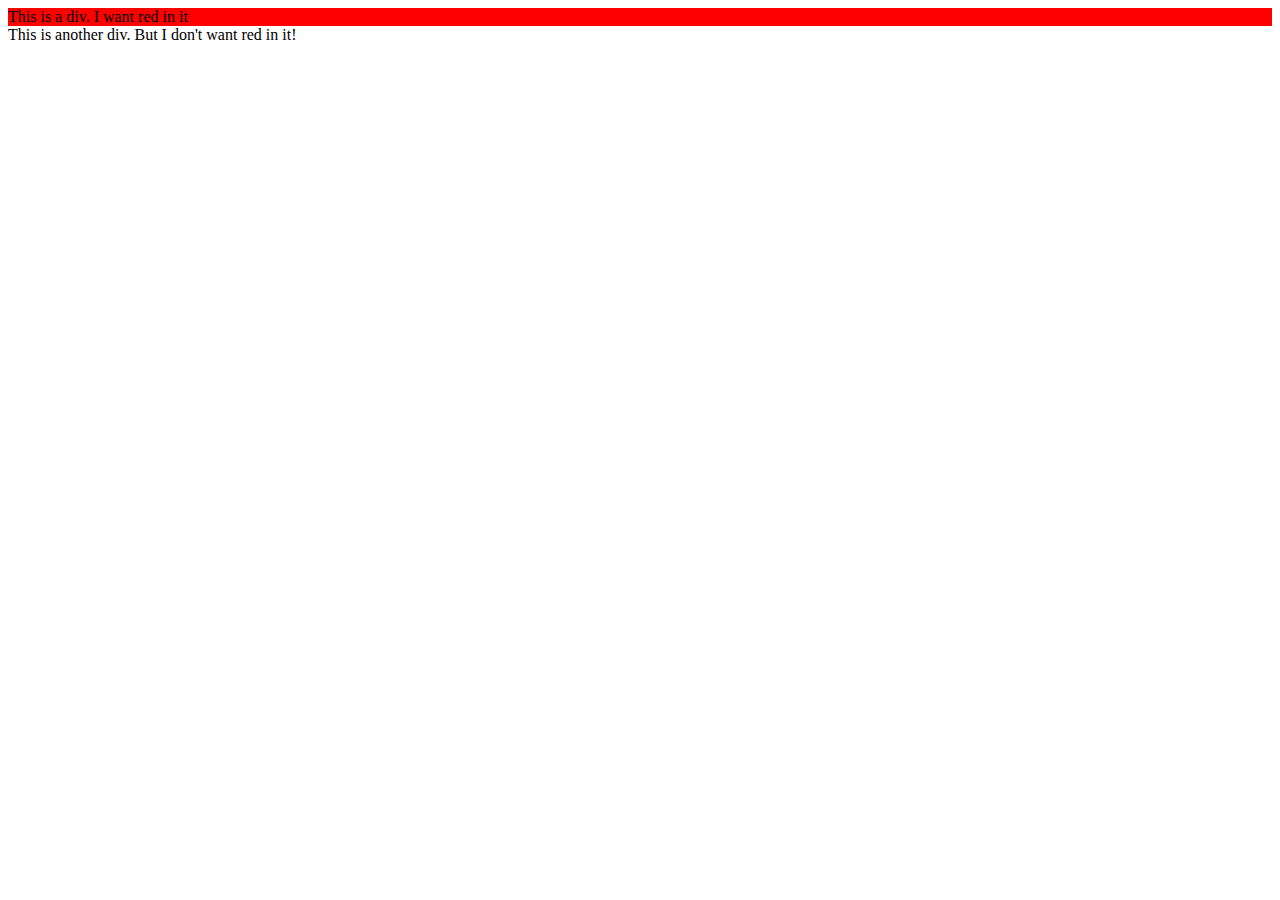
==== 03_CSS_Selectors/cssSelectors.html @ 1be6c7c1 "lec-1 and lecc-2 done" ====
<!DOCTYPE html>
<html lang="en">
<head>
    <meta charset="UTF-8">
    <meta name="viewport" content="width=device-width, initial-scale=1.0">
    <title>CSS Selectors</title>

    <!-- The first div selector makes all the div tags red, but we only want the ones with class as "red". Therefore, we used .class_name (here red) to do that! -->

    <!--   .something =>   here something is class    -->
    <!--!   #something => here something is id -->
    <style>
        
       /* <!-- div {
            background-color: red;
        } */

        .red {
            background-color: red;
        }
    </style>
</head>
<body>
    <div class="red">This is a div. I want red in it</div>

    <div>This is another div. But I don't want red in it!</div>
</body>
</html>
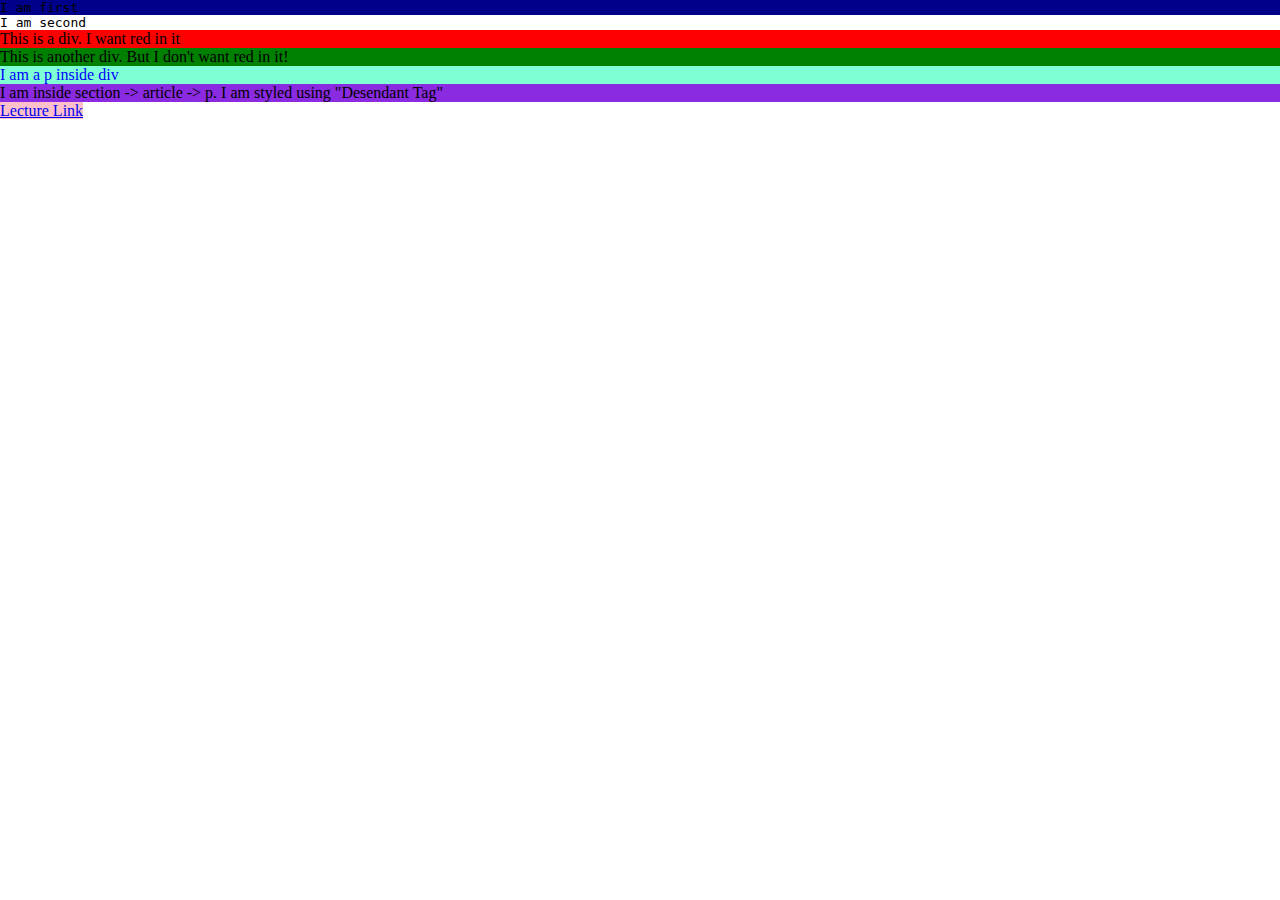
==== commit 4647833c: "lec-3 done" ====
--- a/03_CSS_Selectors/cssSelectors.html
+++ b/03_CSS_Selectors/cssSelectors.html
@@ -1,28 +1,100 @@
 <!DOCTYPE html>
 <html lang="en">
-<head>
-    <meta charset="UTF-8">
-    <meta name="viewport" content="width=device-width, initial-scale=1.0">
+  <head>
+    <meta charset="UTF-8" />
+    <meta name="viewport" content="width=device-width, initial-scale=1.0" />
     <title>CSS Selectors</title>
 
     <!-- The first div selector makes all the div tags red, but we only want the ones with class as "red". Therefore, we used .class_name (here red) to do that! -->
 
-    <!--   .something =>   here something is class    -->
-    <!--!   #something => here something is id -->
+    <!--!   .something =>   here something is class   -->
+    <!--!   #something =>   here something is id      -->
+
     <style>
-        
-       /* <!-- div {
+      /* <!-- div {
             background-color: red;
         } */
 
-        .red {
-            background-color: red;
-        }
+      /*Class selector*/
+      .red {
+        background-color: red;
+      }
+
+      /*Id selector*/
+      #green {
+        background-color: green;
+      }
+
+      /*Child selector - Only works on 'child_element' which is directly present inside the 'parent_element' */
+
+      div > p {
+        color: blue;
+        background-color: aquamarine;
+      }
+
+      /* Descendent Selector - Works even if the given element is not a direct child i.e the element should only be descendant*/
+
+      section p {
+        background-color: blueviolet;
+      }
+
+      /* Universal Selector - styles all the elements*/
+
+      * {
+        margin: 0px;
+        padding: 0px;
+      }
+
+      /* Pseudo Selector */
+
+      /*Link that is visited once*/
+      a:visited {
+        background-color: yellow;
+      }
+
+      /*Link that is not visited till now*/
+      a:link {
+        background-color: pink;
+      }
+
+      /*When anything is clickedd*/
+      a:active {
+        background-color: red;
+      }
+
+      /*When mouse is hovered over*/
+      a:hover {
+        background-color: blue;
+      }
+
+      /*it means jaha jaha "pre* or any other tag in other case, apne parent ka pehela element hai!*/
+      pre:first-child {
+        background-color: darkblue;
+      }
     </style>
-</head>
-<body>
+  </head>
+  <body>
+    <div class="one">
+      <pre>I am first</pre>
+      <pre>I am second</pre>
+    </div>
+
     <div class="red">This is a div. I want red in it</div>
 
-    <div>This is another div. But I don't want red in it!</div>
-</body>
-</html>+    <div id="green">
+      This is another div. But I don't want red in it!
+      <p>I am a p inside div</p>
+    </div>
+
+    <section>
+      <article>
+        <p>
+          I am inside section -> article -> p. I am styled using "Desendant Tag"
+        </p>
+      </article>
+    </section>
+    <a href="https://www.youtube.com/watch?v=1cEG1T8beO4&t=578s"
+      >Lecture Link</a
+    >
+  </body>
+</html>
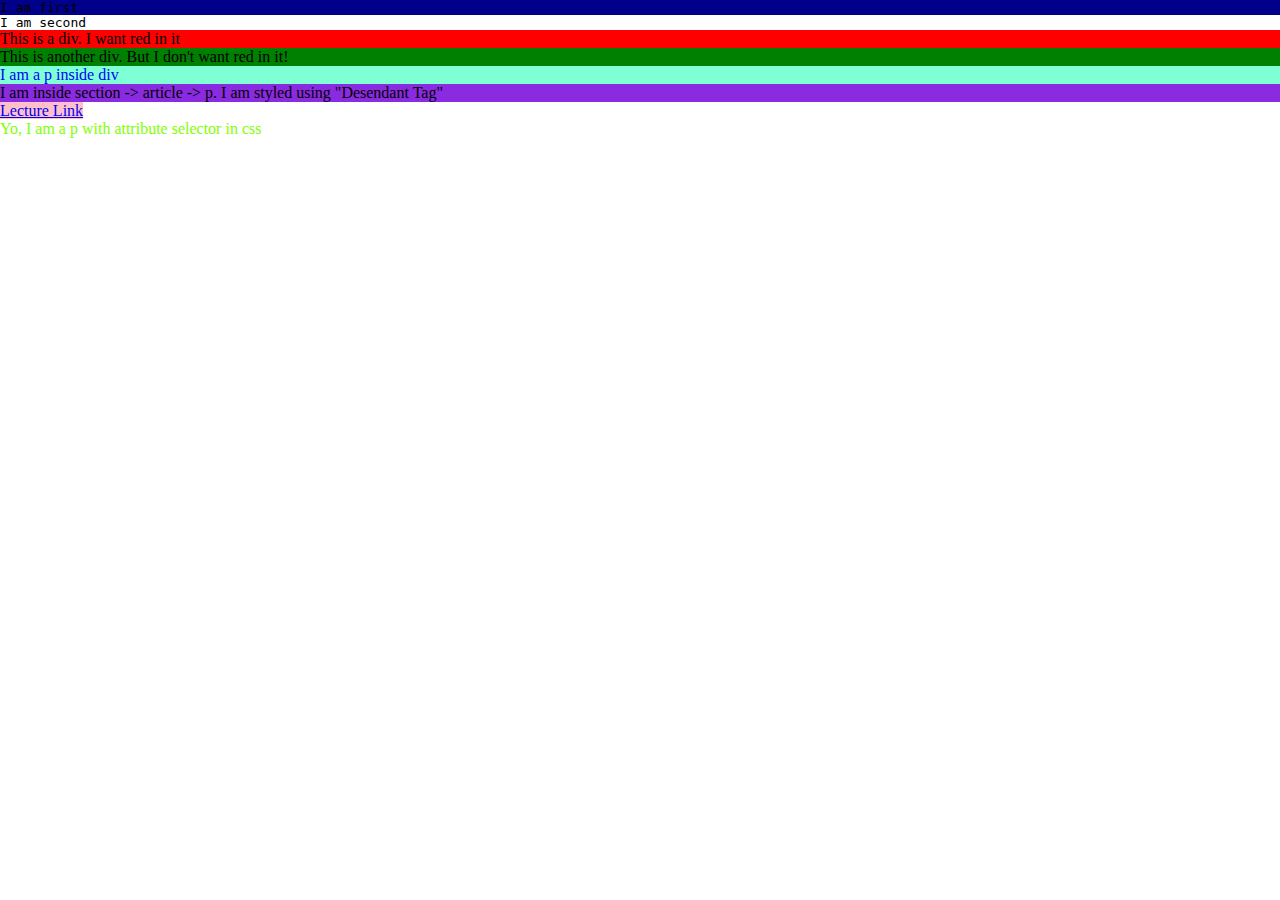
==== commit 0ab721e0: "Lec-6 done" ====
--- a/03_CSS_Selectors/cssSelectors.html
+++ b/03_CSS_Selectors/cssSelectors.html
@@ -71,6 +71,11 @@
       pre:first-child {
         background-color: darkblue;
       }
+
+      /*Attribute selector*/
+      [data-x=a] {
+        color: chartreuse;
+      }
     </style>
   </head>
   <body>
@@ -96,5 +101,7 @@
     <a href="https://www.youtube.com/watch?v=1cEG1T8beO4&t=578s"
       >Lecture Link</a
     >
+
+    <p data-x="a">Yo, I am a p with attribute selector in css</p>
   </body>
 </html>
